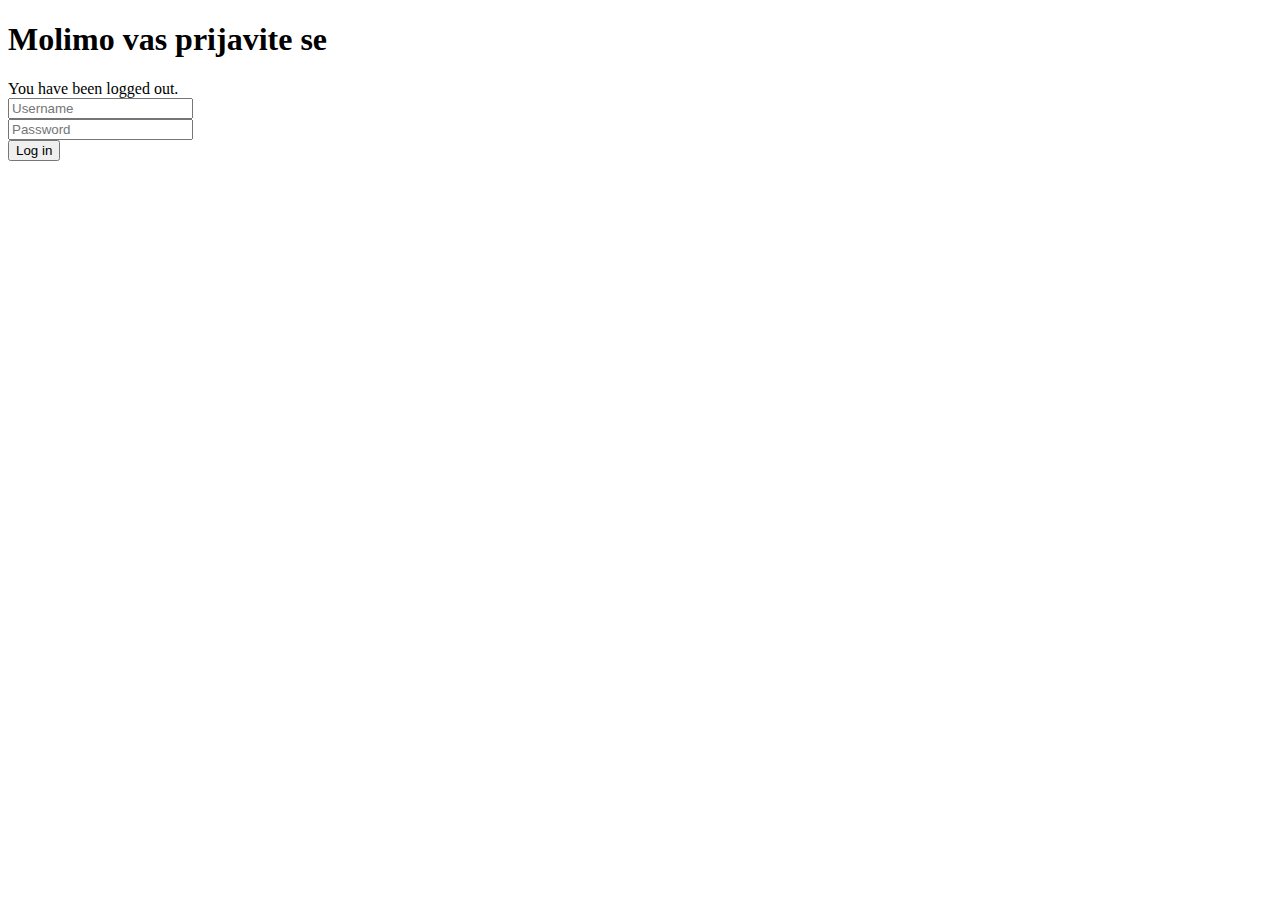
==== src/main/resources/templates/Login.html @ 6075a30c "refactored sendVerificationEmail" ====
<!DOCTYPE html>
<html xmlns="http://www.w3.org/1999/xhtml" xmlns:th="https://www.thymeleaf.org">
	<head>
		<title>Prijava</title>
	</head>
	<body>
		<h1>Molimo vas prijavite se</h1>
		<div th:if="${param.error}">
            <p th:text="${param.error}"></p></div>
		<div th:if="${param.logout}">
			You have been logged out.</div>
		<form th:action="@{/api/auth/login}" method="post">
			<div>
			<input type="text" name="username" placeholder="Username"/>
			</div>
			<div>
			<input type="password" name="password" placeholder="Password"/>
			</div>
			<input type="submit" value="Log in" />
		</form>
	</body>
</html>
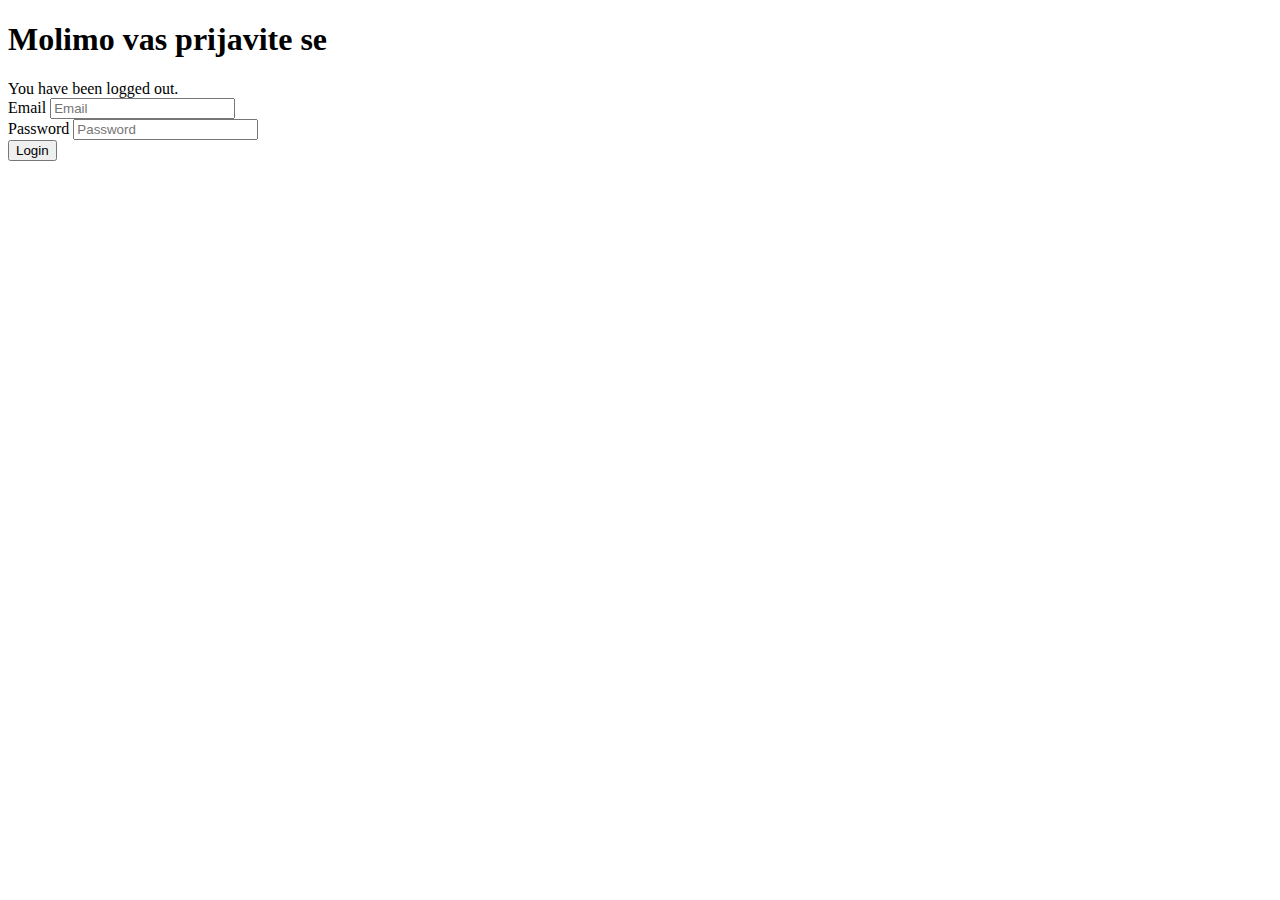
==== commit 596611ff: "add account verifications via email before login; add no duplicate tokens for activation or verifica" ====
--- a/src/main/resources/templates/Login.html
+++ b/src/main/resources/templates/Login.html
@@ -10,14 +10,47 @@
             <p th:text="${param.error}"></p></div>
 		<div th:if="${param.logout}">
 			You have been logged out.</div>
-		<form th:action="@{/api/auth/login}" method="post">
+		<form action="/api/auth/login" id ="loginForm">
 			<div>
-			<input type="text" name="username" placeholder="Username"/>
+			<label for="email">Email</label>	
+			<input type="text" name="email" placeholder="Email"/>
 			</div>
 			<div>
+			<label for="password">Password</label>
 			<input type="password" name="password" placeholder="Password"/>
 			</div>
-			<input type="submit" value="Log in" />
+			<button type="button" onclick="submitForm()">Login</button>
 		</form>
+		<script>
+            function submitForm() {
+                const form = document.getElementById('loginForm');
+                const formData = new FormData(form);
+                const jsonData = {};
+                formData.forEach((value, key) => {
+                    jsonData[key] = value;
+                });
+    
+                fetch('/api/auth/login', {
+                    method: 'POST',
+                    headers: {
+                        'Content-Type': 'application/json'
+                    },
+                    body: JSON.stringify(jsonData)
+                })
+                .then(response => response.json())
+				.then(text => {
+                console.log('Response Text:', text); // Log the response text
+                try {
+                    const data = JSON.parse(text); // Attempt to parse the text as JSON
+                    console.log('Success:', data);
+                } catch (error) {
+                    console.error('Error parsing JSON:', error);
+                }
+            })
+            .catch((error) => {
+                console.error('Error:', error);
+            });
+            }
+        </script>
 	</body>
 </html>